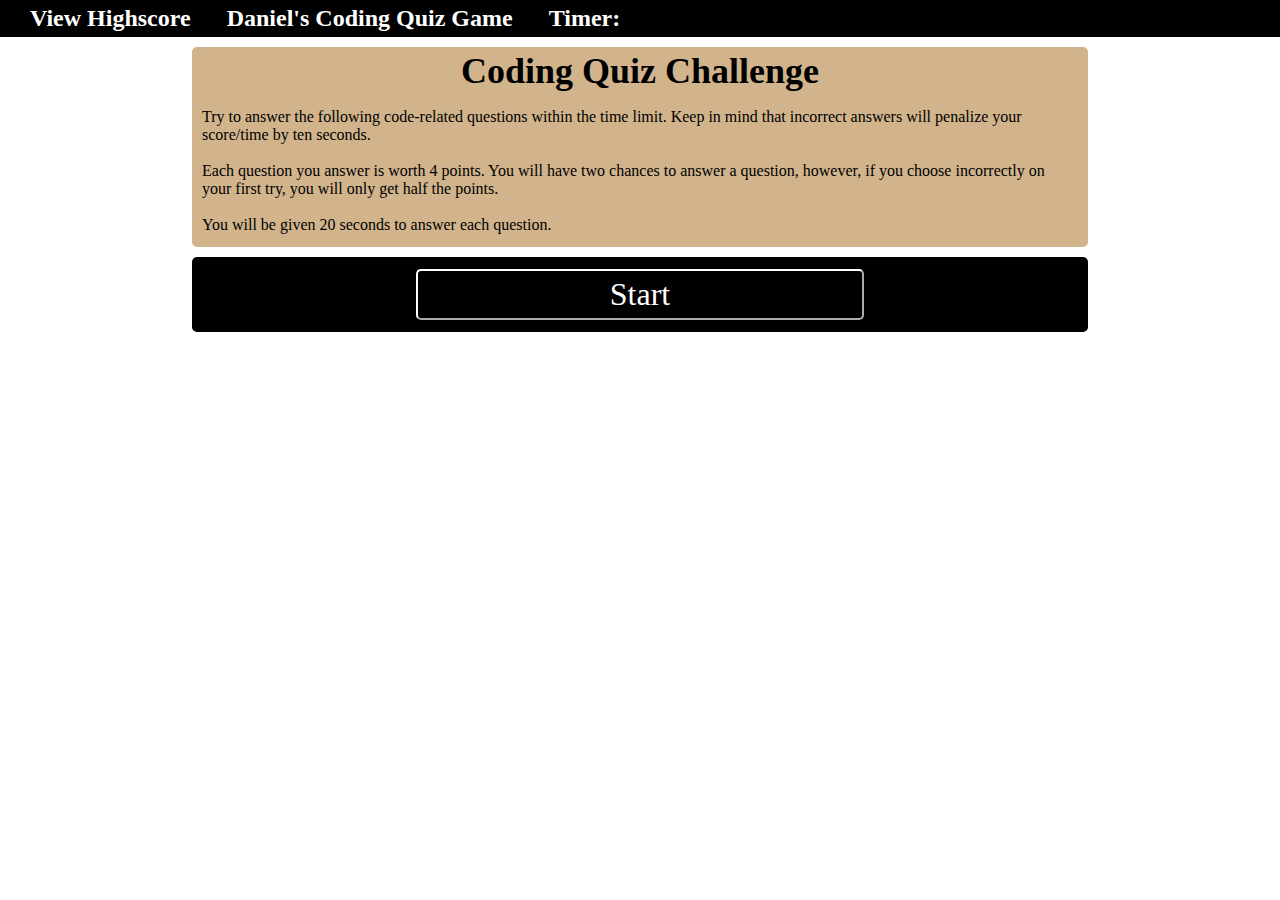
==== index.html @ 3983987c "Base files html and css" ====
<!DOCTYPE html>
<html lang="en">
<head>
    <meta charset="UTF-8">
    <meta http-equiv="X-UA-Compatible" content="IE=edge">
    <meta name="viewport" content="width=device-width, initial-scale=1.0">
    <title>Coding Quiz - Welcome Page</title>
    <link rel="stylesheet" href="./Assets/css/styles.css">
</head>
<body>
    <section class="navBar">
        <ul class="navBarItemsContainer">
            <li class ="navBarItems">
               <a class="user-score" href="./user-score.html">View Highscore</a>
            </li>
            <li class ="navBarItems">
                Daniel's Coding Quiz Game
            </li>
            <li class ="navBarItems">
                Timer:
            </li>
        </ul>
    </section>    
    <section class="homepageWelcomeMessage">
        <content class="welcomeTitle">Coding Quiz Challenge</content>
        <p class="instructions">
            Try to answer the following code-related questions within the time limit.
            Keep in mind that incorrect answers will penalize your score/time by ten
            seconds. </br> </br>

            Each question you answer is worth 4 points. You will have two chances to
            answer a question, however, if you choose incorrectly on your first try, 
            you will only get half the points. </br> </br>

            You will be given 20 seconds to answer each question.
        </p>
    </section>
    <section class="navButtons">
        <button id="startButton" class="button" type="button">Start</button>
    </section>
    <script src="./Assets/scripts/script.js"></script>
</body>
</html>
---- Assets/css/styles.css ----
/*
Styling Variables
*/

/*
ROOT Styling Properties
*/

:root {
    --pageBackgroundColor: white;
    --purpleButton: rgb(188, 111, 188);
    --quizChoiceBackgroundColor: purple;
    --navBarColor: black;
    --navTextColor: white;
}

* {
    background-color: var(--pageBackgroundColor);
    margin: 0;
    padding: 0;
    font-family: 'Times New Roman', Times, serif;
}

/*
Nav Bar Styling Attributes
*/

.navBar{
    display: block;
    width: 100vw;
    height: 5%;
    border: white;
    margin-bottom: 10px;
}

 .navBarItemsContainer {
    list-style-type: none;
    margin: 0;
    padding: 5px 15px 5px 15px;
    background-color: var(--navBarColor);
 }

 .navBarItems {
    font-weight: bold;
    display: inline;  
    background-color: var(--navBarColor);
    text-align: center;
    padding: 5px 15px 5px 15px;
    font-size: 24px;
    color: var(--navTextColor);
 }

 .user-score {
     background-color: var(--navBarColor);
     text-decoration: none;
     color: var(--navTextColor);
 }

 .homepageNavButton {
    background-color: var(--navBarColor);
    text-decoration: none;
    color: var(--navTextColor);
}
/*
Body Styling Attributes
*/

.homepageWelcomeMessage {
    width: 70%;
    height: 200px;
    display: block;
    display: flex;
    flex-wrap: wrap;
    align-items: center;
    justify-content: center;
    background-color: tan;
    margin: 10px 15% 10px 15%;
    border-radius: 5px;
}

.welcomeTitle {
    text-align: center;
    font-size: 36px;
    display: inline;
    background-color: tan;
    font-weight: bold;
}

.instructions {
    display: block;
    width: 100%;
    background-color: tan;
    margin: 10px;
}

.navButtons {
    width: 70%;
    height: 75px;
    display: block;
    display: flex;
    flex-wrap: wrap;
    align-items: center;
    justify-content: center;
    margin: 10px 15% 0px 15%;
    background-color: black;
    border-radius: 5px;
}

.button {
    width: 50%;
    border-color: white;
    background-color: black;
    font-size: 32px;
    color: white;
    margin: 0px 20px 0px 20px;
    border-radius: 5px;
    padding: 5px;
    cursor: pointer;
}

/*USER SCORES PAGE----BEGINNING*/

.userScoresContainer {
    height: 400px;
    width: 70%;
    margin: 10px 15% 0px 15%;
    background-color: tan;
}

.userScoresTitle {
    background-color: tan;
    display: flex;
    align-items: center;
    justify-content: center;
    text-align: center;
    font-size: 32px;
    border: solid;
    border-color: black;
    border-radius: 5px;
    width: 50%;
    margin: 10px 25% 10px 25%;
    position: relative;
    top: 15px;    
}


.userScoresList {
    background-color: white;
    display: flex;
    align-self: center;
    justify-content: center;
    font-size: 24px;
    border: solid;
    border-color: black;
    border-radius: 5px;
    width: 50%;
    margin: 10px 25% 10px 25%;
    height: 70%;
    position: relative;
    top: 15px;
    text-align: left;
}
/*USER SCORES PAGE----END*/

/*QUESTIONS PAGE ---- BEGINNING*/
.quizContentContainer {
    height: 400px;
    width: 70%;
    margin: 10px 15% 0px 15%;
    background-color: tan;
    border-radius: 5px;
}

.questionContainer {
    height: 200px;
    width: 100%;
    display: flex;
    align-items: flex-start;
    justify-content: flex-start;
    background-color: tan;
    display: grid;
    grid-template-columns: repeat(1, 1fr);
    gap: 5px;
}

.questionText {
    display: flex;
    width: 90%;
    margin: 0px 5%;
    font-size: 24px;
    position: relative;
    top: 10px;
    background-color: black;
    color: white;
    border: solid;
    border-color: white;
    border-radius: 5px;
}

.questionOptions {
    display: flex;
    align-items: center;
    justify-content: center;
    width: 90%;
    height: 225px;
    margin: 5px 5%;
    position: relative;
    top: 20px;
    background-color: black;
    color: white;
    border: solid;
    border-color: white;
    border-radius: 5px;
}

.questionsList{
    background-color: transparent;
    width: 90%;
    height: 80%;
    columns: 2;
    position: relative;
    top: 20px;
}

.questionButtons {
    list-style-type: none;
    height: 45px;
    background-color: black;
    border: solid;
    border-radius: 10px;
    display: flex;
    align-items: center;
    justify-content: center;
    cursor: pointer;
}

.questionButton {
    font-size: 32px;
    background-color: black;
    color: white;
    border: 0;
    cursor: pointer;
}

/*QUESTIONS PAGE ---- END*/
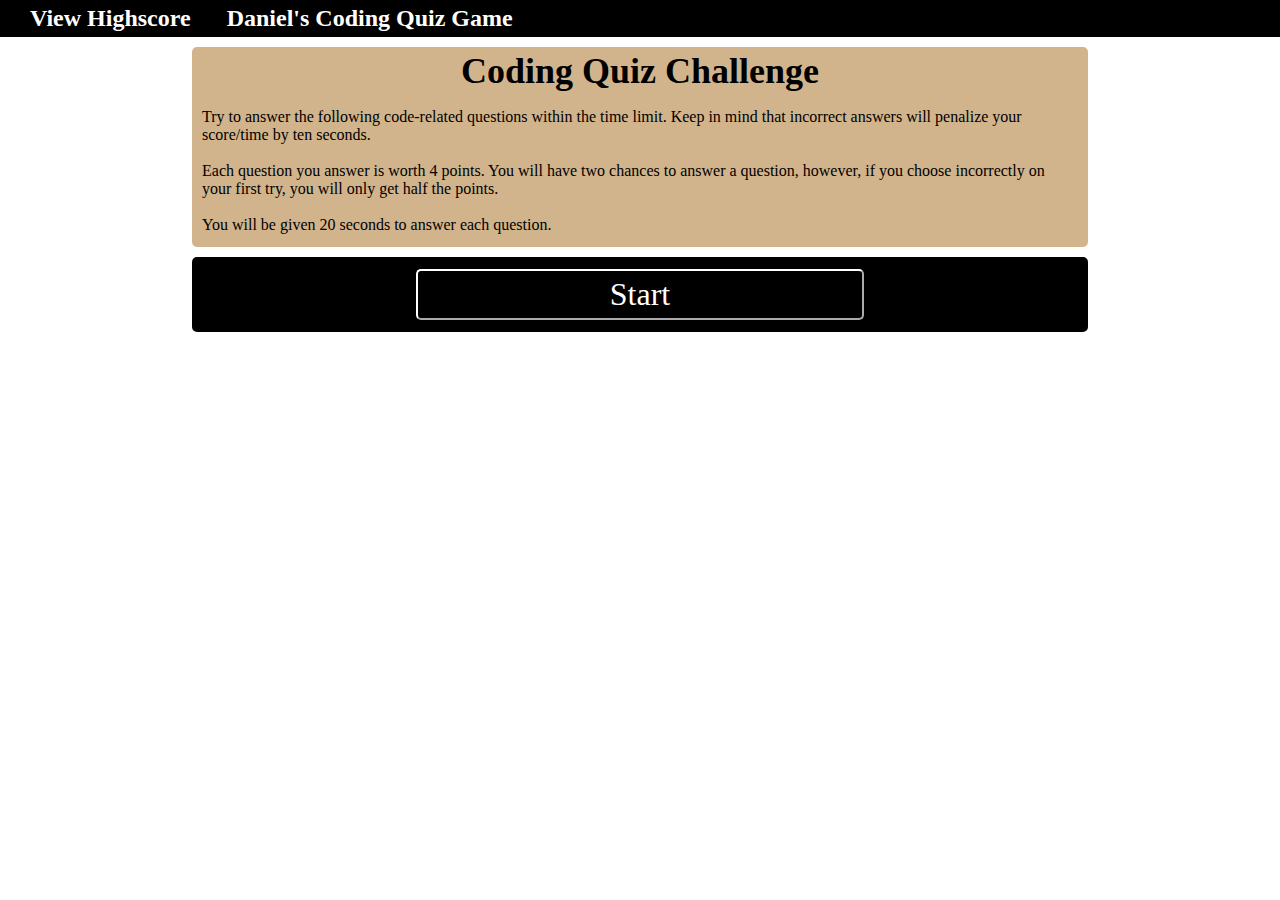
==== commit 0df69a26: "Saving current progress" ====
--- a/index.html
+++ b/index.html
@@ -8,6 +8,7 @@
     <link rel="stylesheet" href="./Assets/css/styles.css">
 </head>
 <body>
+    <!--NAV BAR-->
     <section class="navBar">
         <ul class="navBarItemsContainer">
             <li class ="navBarItems">
@@ -16,12 +17,13 @@
             <li class ="navBarItems">
                 Daniel's Coding Quiz Game
             </li>
-            <li class ="navBarItems">
+            <li id="globalTimer" class ="navBarItems hidden">
                 Timer:
             </li>
         </ul>
-    </section>    
-    <section class="homepageWelcomeMessage">
+    </section>
+    <!--WELCOME MESSAGE-->
+    <section id="welcomeMessageBox" class="homepageWelcomeMessage">
         <content class="welcomeTitle">Coding Quiz Challenge</content>
         <p class="instructions">
             Try to answer the following code-related questions within the time limit.
@@ -35,9 +37,61 @@
             You will be given 20 seconds to answer each question.
         </p>
     </section>
-    <section class="navButtons">
+
+    <!--QUIZ CONTENT-->
+    <section id="quizContentBox" class="quizContentContainer hidden">
+        <section class="questionContent">
+            <section class="questionContainer">
+                <span class="questionText">
+                    Commonly used data type DO NOT include:
+                </span>
+                <section class="questionOptions">
+                    <ul class="questionsList">
+                        <li class="questionButtons">
+                            <button id="answer1" class="questionButton" type="button">
+                                strings
+                            </button>
+                        </li>
+                        <li class="questionButtons">
+                            <button id="answer2" class="questionButton" type="button">
+                                booleans
+                            </button>
+                        </li>
+                        <li class="questionButtons">
+                            <button id="answer3" class="questionButton" type="button">
+                                alerts
+                            </button>
+                        </li>
+                        <li class="questionButtons">
+                            <button id="answer4" class="questionButton" type="button">
+                                numbers 
+                            </button>
+                        </li>
+                    </ul>
+                </section>
+            </section>
+        </section>
+    </section>
+
+    <!--COUNTDOWN TIMER - START GAME-->
+    <section id="countDownTimerBox" class="startCountdownTimer hidden">
+        <container class="countdownTimerHeader">
+            Game Will Start In: 
+
+        </container>
+        <span id="secondsLeftStart" class="secondsBeforeStart">
+            10
+        </span>
+    </section>
+
+    <!--NAVIGATION Buttons-->
+    <section id="startButtonContainer" class="navButtons">
         <button id="startButton" class="button" type="button">Start</button>
     </section>
+    <section id="nextButtonContainer" class="navButtons hidden">
+        <button id="nextButton" class="button" type="button">Next</button>
+    </section>
+    <script src="https://code.jquery.com/jquery-3.6.0.min.js" integrity="sha256-/xUj+3OJU5yExlq6GSYGSHk7tPXikynS7ogEvDej/m4=" crossorigin="anonymous"></script>
     <script src="./Assets/scripts/script.js"></script>
 </body>
 </html>--- a/Assets/css/styles.css
+++ b/Assets/css/styles.css
@@ -162,6 +162,42 @@
 }
 /*USER SCORES PAGE----END*/
 
+/*COUNTDOWN TIMER STYLING ---- BEGINNING*/
+.startCountdownTimer {
+    background-color: tan;
+    width: 50%;
+    height: 200px;
+    margin: 15px 25% 15px 25%;
+    columns: 1;
+    display: flex;
+    flex-wrap: wrap;
+    justify-content: center;
+}
+
+.countdownTimerHeader {
+    display: flex;
+    width: 100%;
+    height: 50px;
+    align-items: center;
+    justify-content: center;
+    background-color: tan;
+    font-size: 32px;
+    font-weight: bold;
+}
+
+.secondsBeforeStart {
+    width: 30%;
+    height: 100px;
+    display: flex;
+    align-items: center;
+    justify-content: center;
+    font-size: 40px;
+    background-color: tan;
+    text-align: center;
+}
+
+/*COUNTDOWN TIMER STYLING ---- END*/
+
 /*QUESTIONS PAGE ---- BEGINNING*/
 .quizContentContainer {
     height: 400px;
@@ -242,4 +278,8 @@
     cursor: pointer;
 }
 
+.hidden {
+    display: none;
+}
+
 /*QUESTIONS PAGE ---- END*/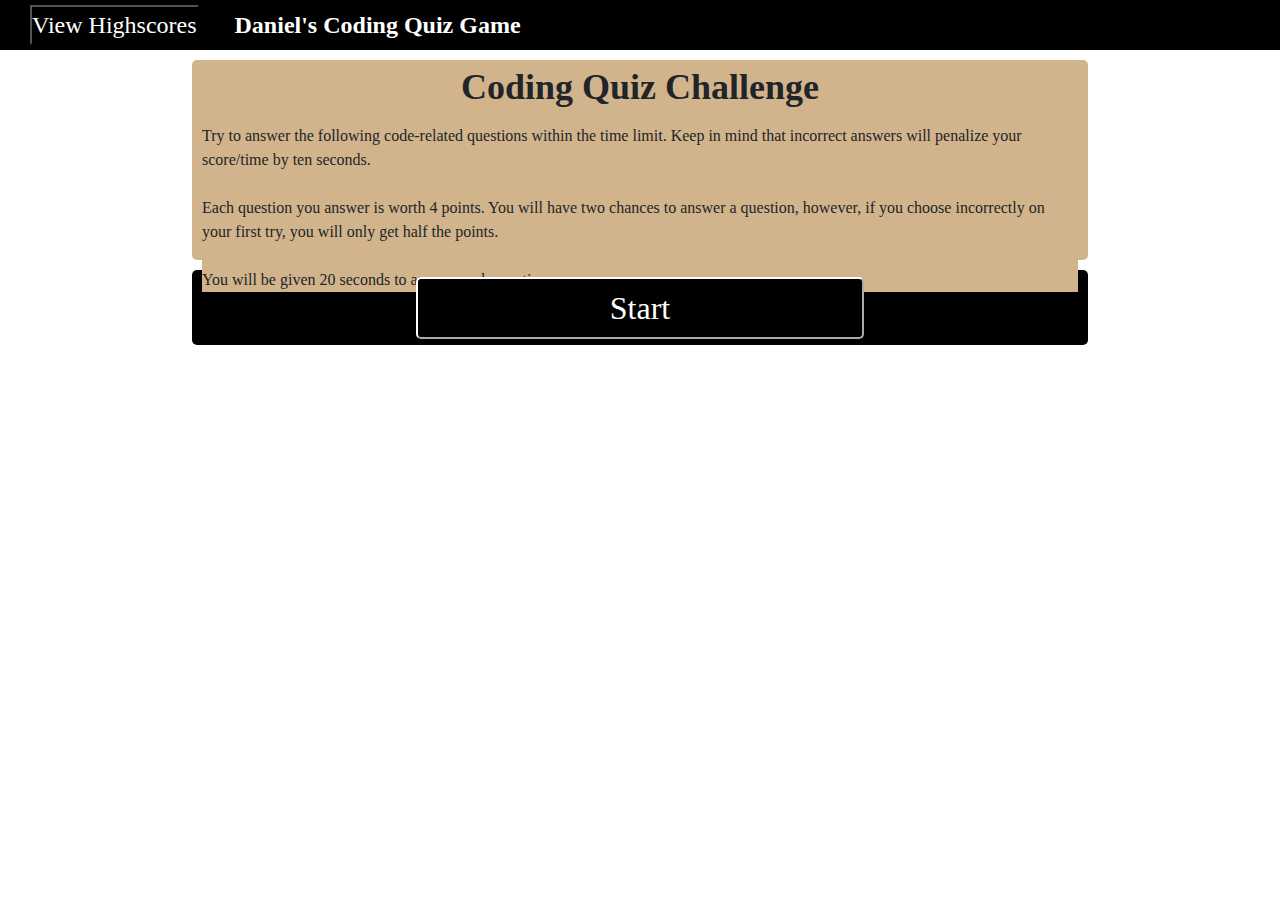
==== commit 2afd97bd: "Fixing highscores page" ====
--- a/index.html
+++ b/index.html
@@ -5,14 +5,15 @@
     <meta http-equiv="X-UA-Compatible" content="IE=edge">
     <meta name="viewport" content="width=device-width, initial-scale=1.0">
     <title>Coding Quiz - Welcome Page</title>
-    <link rel="stylesheet" href="./Assets/css/styles.css">
+    <link rel="stylesheet" href="https://cdn.jsdelivr.net/npm/bootstrap@4.3.1/dist/css/bootstrap.min.css" integrity="sha384-ggOyR0iXCbMQv3Xipma34MD+dH/1fQ784/j6cY/iJTQUOhcWr7x9JvoRxT2MZw1T" crossorigin="anonymous">
+        <link rel="stylesheet" href="./Assets/css/styles.css">
 </head>
 <body>
     <!--NAV BAR-->
     <section class="navBar">
         <ul class="navBarItemsContainer">
             <li class ="navBarItems">
-               <a class="user-score" href="./user-score.html">View Highscore</a>
+               <button id="highscoresButton" class="user-score">View Highscores</button>
             </li>
             <li class ="navBarItems">
                 Daniel's Coding Quiz Game
@@ -42,32 +43,11 @@
     <section id="quizContentBox" class="quizContentContainer hidden">
         <section class="questionContent">
             <section class="questionContainer">
-                <span class="questionText">
-                    Commonly used data type DO NOT include:
+                <span id="quizQuestion" class="questionText">
+                    <!--This is the span class that we will be using to add the question-->
                 </span>
-                <section class="questionOptions">
-                    <ul class="questionsList">
-                        <li class="questionButtons">
-                            <button id="answer1" class="questionButton" type="button">
-                                strings
-                            </button>
-                        </li>
-                        <li class="questionButtons">
-                            <button id="answer2" class="questionButton" type="button">
-                                booleans
-                            </button>
-                        </li>
-                        <li class="questionButtons">
-                            <button id="answer3" class="questionButton" type="button">
-                                alerts
-                            </button>
-                        </li>
-                        <li class="questionButtons">
-                            <button id="answer4" class="questionButton" type="button">
-                                numbers 
-                            </button>
-                        </li>
-                    </ul>
+                <section id="answerOptions" class="questionOptions">
+                    <!--This is the section where we will be populating answer options data.-->
                 </section>
             </section>
         </section>
@@ -84,6 +64,13 @@
         </span>
     </section>
 
+    <!--Answer Message-->
+    <section id="answerMessageContainer" class="answerMessageContainer hidden">
+        <span id="answerMessage" class="answerMessageText">
+
+        </span>
+    </section>
+
     <!--NAVIGATION Buttons-->
     <section id="startButtonContainer" class="navButtons">
         <button id="startButton" class="button" type="button">Start</button>
@@ -91,7 +78,70 @@
     <section id="nextButtonContainer" class="navButtons hidden">
         <button id="nextButton" class="button" type="button">Next</button>
     </section>
-    <script src="https://code.jquery.com/jquery-3.6.0.min.js" integrity="sha256-/xUj+3OJU5yExlq6GSYGSHk7tPXikynS7ogEvDej/m4=" crossorigin="anonymous"></script>
-    <script src="./Assets/scripts/script.js"></script>
+
+    <!--Highscore Form-->
+    <form id="highscoreForm" class="hidden">
+        <div class="form-row">
+            <div class="col-md-4 mb-3">
+              <label for="validationDefault01">First name</label>
+              <input type="text" class="form-control" id="validationDefault01" placeholder="First name" value="Mark" required>
+            </div>
+            <div class="col-md-4 mb-3">
+              <label for="validationDefault02">Last name</label>
+              <input type="text" class="form-control" id="validationDefault02" placeholder="Last name" value="Otto" required>
+            </div>
+    <button type="submit" class="btn btn-primary">Submit</button>
+    </form>
+
+    <section id="formNavButtons" class="navButtons hidden">
+        <button id="goBack" class="button" type="button">Go Back</button>
+    </section>
+    <section id="highscoresButton" class="navButtons hidden">
+        <button id="highscoreButton" class="button" type="button">View Highscores</button>
+    </section>
+
+    <!--Highscores Page-->
+    <section id="highscoresTable" class="hidden">
+        <table class="table">
+            <thead>
+            <tr>
+                <th scope="col">#</th>
+                <th scope="col">First</th>
+                <th scope="col">Last</th>
+                <th scope="col">Score</th>
+                <th scope="col">Time Left(s)</th>
+            </tr>
+            </thead>
+            <tbody id="highscoresTableEntry">
+            <tr>
+                <th scope="row">1</th>
+                <td>Mark</td>
+                <td>Otto</td>
+                <td>@mdo</td>
+                <td>35</td> 
+            </tr>
+            <tr>
+                <th scope="row">2</th>
+                <td>Jacob</td>
+                <td>Thornton</td>
+                <td>@fat</td>
+                <td>35</td> 
+            </tr>
+            <tr>
+                <th scope="row">3</th>
+                <td>Larry</td>
+                <td>Bird</td>
+                <td>@twitter</td>
+                <td>30</td>
+            </tr>
+            </tbody>
+        </table>
+        <section id="homeButtonContainer" class="navButtons">
+            <button id="homeButton" class="button" type="button">Home</button>
+        </section>
+    </section>
+    
+<script src="https://code.jquery.com/jquery-3.6.0.min.js" integrity="sha256-/xUj+3OJU5yExlq6GSYGSHk7tPXikynS7ogEvDej/m4=" crossorigin="anonymous"></script>
+<script src="./Assets/scripts/script.js"></script>
 </body>
 </html>--- a/Assets/css/styles.css
+++ b/Assets/css/styles.css
@@ -278,8 +278,68 @@
     cursor: pointer;
 }
 
+
+.answerMessageContainer {
+    width: 70%;
+    height: 75px;
+    display: block;
+    display: flex;
+    flex-wrap: wrap;
+    align-items: center;
+    justify-content: center;
+    margin: 10px 15% 0px 15%;
+    background-color: black;
+    border-radius: 5px;
+}
+
+.answerMessageText {
+    width: 50%;
+    border-color: white;
+    background-color: black;
+    font-size: 32px;
+    color: white;
+    margin: 0px 20px 0px 20px;
+    border-radius: 5px;
+    padding: 5px;
+    text-align: center;
+}
+
+
+
+/*QUESTIONS PAGE ---- END*/
+
+/*Form Page */
+.playerInfoContainer {
+    width: 70%;
+    height: 200px;
+    display: block;
+    display: flex;
+    flex-wrap: wrap;
+    align-items: center;
+    justify-content: center;
+    background-color: tan;
+    margin: 10px 15% 10px 15%;
+    border-radius: 5px;
+}
+
+/*
+Score Board Styling
+*/
+
+td {
+    background-color: tan;
+}
+
+th {
+    background-color: tan;
+}
+
+/*
+Score Board Styling
+*/
+
+/*Form Page ---- END*/
+
 .hidden {
     display: none;
-}
-
-/*QUESTIONS PAGE ---- END*/+}